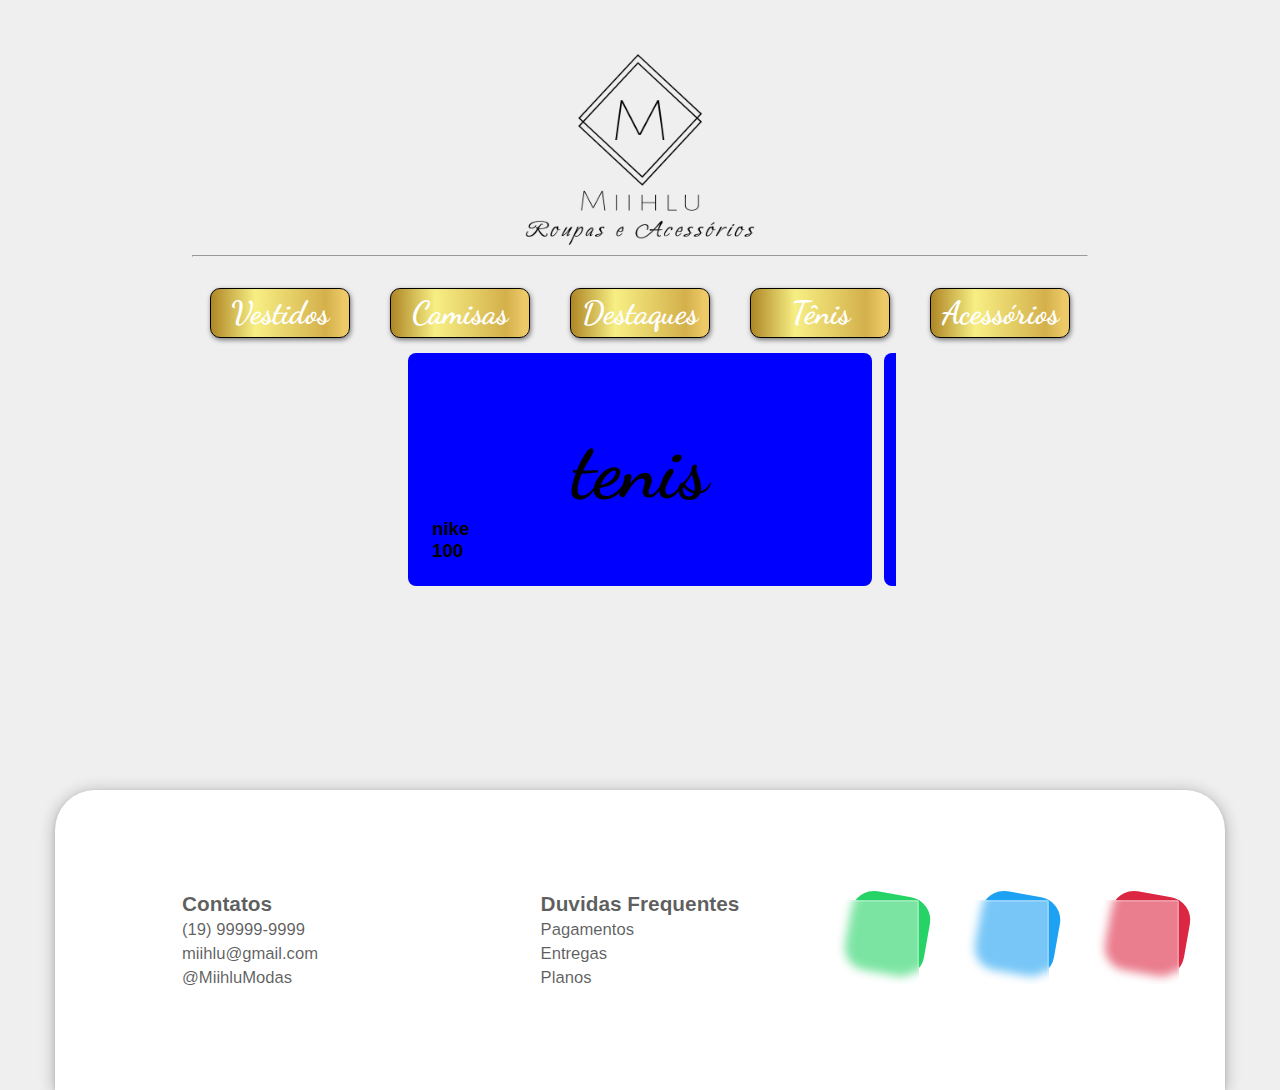
==== pages/tenis.html @ bcc3dc0e "." ====
<!DOCTYPE html>
<html lang="pt-br">

<head>
    <meta charset="UTF-8">
    <meta http-equiv="X-UA-Compatible" content="IE=edge">
    <meta name="viewport" content="width=device-width, initial-scale=1.0">
    <link rel="shortcut icon" href="../img/logo.png" type="image/x-icon" sizes="16x" />
    <title>Pagina Principal</title>
    <link rel="preconnect" href="https://fonts.googleapis.com">
    <link rel="preconnect" href="https://fonts.gstatic.com" crossorigin>
    <link href="https://fonts.googleapis.com/css2?family=Dancing+Script&display=swap" rel="stylesheet">
    <link rel="stylesheet" href="https://cdnjs.cloudflare.com/ajax/libs/animate.css/4.1.1/animate.min.css" />
    <link rel="stylesheet" href="https://cdnjs.cloudflare.com/ajax/libs/font-awesome/6.2.1/css/all.min.css"
        integrity="sha512-MV7K8+y+gLIBoVD59lQIYicR65iaqukzvf/nwasF0nqhPay5w/9lJmVM2hMDcnK1OnMGCdVK+iQrJ7lzPJQd1w=="
        crossorigin="anonymous" referrerpolicy="no-referrer" />
    <link href="https://cdn.jsdelivr.net/npm/bootstrap@5.2.3/dist/css/bootstrap.min.css" rel="stylesheet"
        integrity="sha384-rbsA2VBKQhggwzxH7pPCaAqO46MgnOM80zW1RWuH61DGLwZJEdK2Kadq2F9CUG65" crossorigin="anonymous">
    <link rel="stylesheet" href="css/style-tenis.css">
</head>

<body>

    <div class="container">
        <header>
            <div class="fundo">
                <img src="../img/logo.png" alt="">
                
            </div>

            <hr>
            <ul>
                <li><a href="">Vestidos</a></li>
                <li><a href="">Camisas</a></li>
                <li><a href="destaques.html">Destaques</a></li>
                <li><a href="tenis.html">Tênis</a></li>
                <li><a href="">Acessórios</a></li>
            </ul>
        </header>

        <main>
            <div class="tenis">
                <h1>tenis</h1>
                <h3>nike</h3>
                <h3>100</h3>
            </div>
            <div class="tenis">
                <h1>tenis</h1>
                <h3>nike</h3>
                <h3>100</h3>
            </div>
            <div class="tenis">
                <h1>tenis</h1>
                <h3>nike</h3>
                <h3>100</h3>
            </div>
        </main>

        <footer>

            <div>
                <ul>
                    <li>Contatos</li>
                    <li><a href="">(19) 99999-9999</a></li>
                    <li><a href="">miihlu@gmail.com</a></li>
                    <li><a href="">@MiihluModas</a></li>
                </ul>
            </div>
            <div>
                <ul>
                    <li>Duvidas Frequentes</li>
                    <li><a href="">Pagamentos</a></li>
                    <li><a href="">Entregas</a></li>
                    <li><a href="">Planos</a></li>
                </ul>
            </div>
            <div>
                <ul class="redes-sociais">
                    <li><a href="" class="redes-sociais-a"><i class="fa-brands fa-whatsapp"></i></a></li>
                    <li><a href="" class="redes-sociais-a"><i class="fa-brands fa-twitter"></i></a></li>
                    <li><a href="" class="redes-sociais-a"><i class="fa-brands fa-instagram"></i></a></li>
                </ul>
            </div>
    
        </footer>
    
    </body>
    
    </html>
    </div>
---- pages/css/style-tenis.css ----
@import url('https://fonts.googleapis.com/css2?family= Dancing+Script & display = swap');

* {
    margin: 0;
    padding: 0;
    box-sizing: border-box;
    font-family: 'Segoe UI', Tahoma, Geneva, Verdana, sans-serif;

}

body{
    background-color: #f0efef;
}

.container {
    width: 100vw;
    display: grid;
    justify-items: center;
}

header {
    display: grid;
    justify-items: center;
}

header img {
    width: 300px;
}

hr {
    width: 70vw;
}

header ul {
    list-style: none;
    display: flex;
    gap: 40px;
    justify-items: center;
    padding-top: 40px;
    margin: -1vh;
}

header ul li a {
    text-decoration: none;
    color: white;
    font-weight: bold;
    font-size: 2em;
    font-family: Dancing Script;
}



header ul li {
    display: grid;
    align-items: center;
    text-align: center;
    width: 140px;
    height: 50px;
    background: rgb(174, 134, 37);
    background: linear-gradient(90deg, rgba(174, 134, 37, 1) 0%, rgba(247, 239, 132, 1) 32%, rgba(212, 176, 75, 1) 83%, rgba(237, 201, 103, 1) 96%);
    border: 1px solid black;
    border-radius: 10px;
    box-shadow: 1px 2px 5px rgba(0,0,0,0.5);
}

h1 {
    margin-top: 5vh;
    font-family: Dancing Script;
    text-align: center;
    font-size: 5em;
}



main{
    display: flex;
    overflow-x: scroll;
    padding: 24px;
    width: 40vw;
    scroll-snap-type: x mandatory;
    scroll-padding: 24px;
    border-radius: 8px;
    gap: 12px;
}

.tenis{
    flex: 0 0 100%;
    width: 20vw;
    padding: 24px;
    scroll-snap-align: start;
    border-radius: 8px;
    background-color: blue;
}


/* ======================================== Footer ======================================== */

footer {
    display: grid;
    grid-template-columns: repeat(3, 1fr);
    height: 300px;
    background-color: rgb(255, 255, 255);
    align-items: center;
    box-shadow: rgba(14, 30, 37, 0.12) 0px 2px 4px 0px, rgba(14, 30, 37, 0.32) 0px 2px 16px 0px;
    border-radius: 40px 40px 0px 0px;
    margin-top: 20vh;
    color: white;
}

footer ul {
    display: grid;
    justify-content: center;
    list-style: none;

}

footer ul li {
    color: rgba(0, 0, 0, 0.637);
    font-weight: bold;
    font-size: 1.3em;
}

footer ul li a {
    text-decoration: none;
    color: rgba(0, 0, 0, 0.637);
    font-weight: 100;
    font-size: 0.8em;
}

.redes-sociais {
    display: flex;
    list-style: none;
}

.redes-sociais li .redes-sociais-a {
    display: flex;
    position: relative;
    width: 80px;
    height: 80px;
    border-radius: 23px;
    margin-right: 50px;
    font-size: 60px;
    text-decoration: none;
    justify-content: center;
    align-items: center;
    color: rgba(255, 255, 255, 0.7);
    z-index: 5;
    transition: 0.3s;
}

.redes-sociais li .redes-sociais-a::after {
    content: " ";
    position: absolute;
    left: 0;
    top: 0;
    width: 80px;
    height: 80px;
    border-radius: 2px;
    border: 2px solid rgba(255, 255, 255, 0.2);
    background: rgba(255, 255, 255, 0.4);
    backdrop-filter: blur(5px);
    -webkit-backdrop-filter: blur(5px);
    z-index: -1;
    transition: 0.3s;
}

.redes-sociais li .redes-sociais-a:hover {
    transform: rotate(-15deg);
}

.redes-sociais li .redes-sociais-a:hover::before {
    transform: rotate(15deg);
}

.redes-sociais li .redes-sociais-a::before {
    content: " ";
    position: absolute;
    width: 80px;
    height: 80px;
    background: #25d366;
    right: -5px;
    bottom: 0;
    border-radius: 23px;
    z-index: -1;
    transform-origin: 100% 100%;
    transform: rotate(10deg);
    transition: 0.3s;
}

.redes-sociais li:nth-child(2) .redes-sociais-a::before {
    background: #1da1f2;
}

.redes-sociais li:nth-child(3) .redes-sociais-a::before {
    background: #dc2743;
}

.fundo {
    display: grid;
    justify-content: center;
    width: 100%;
    margin-bottom: -5vh;
}
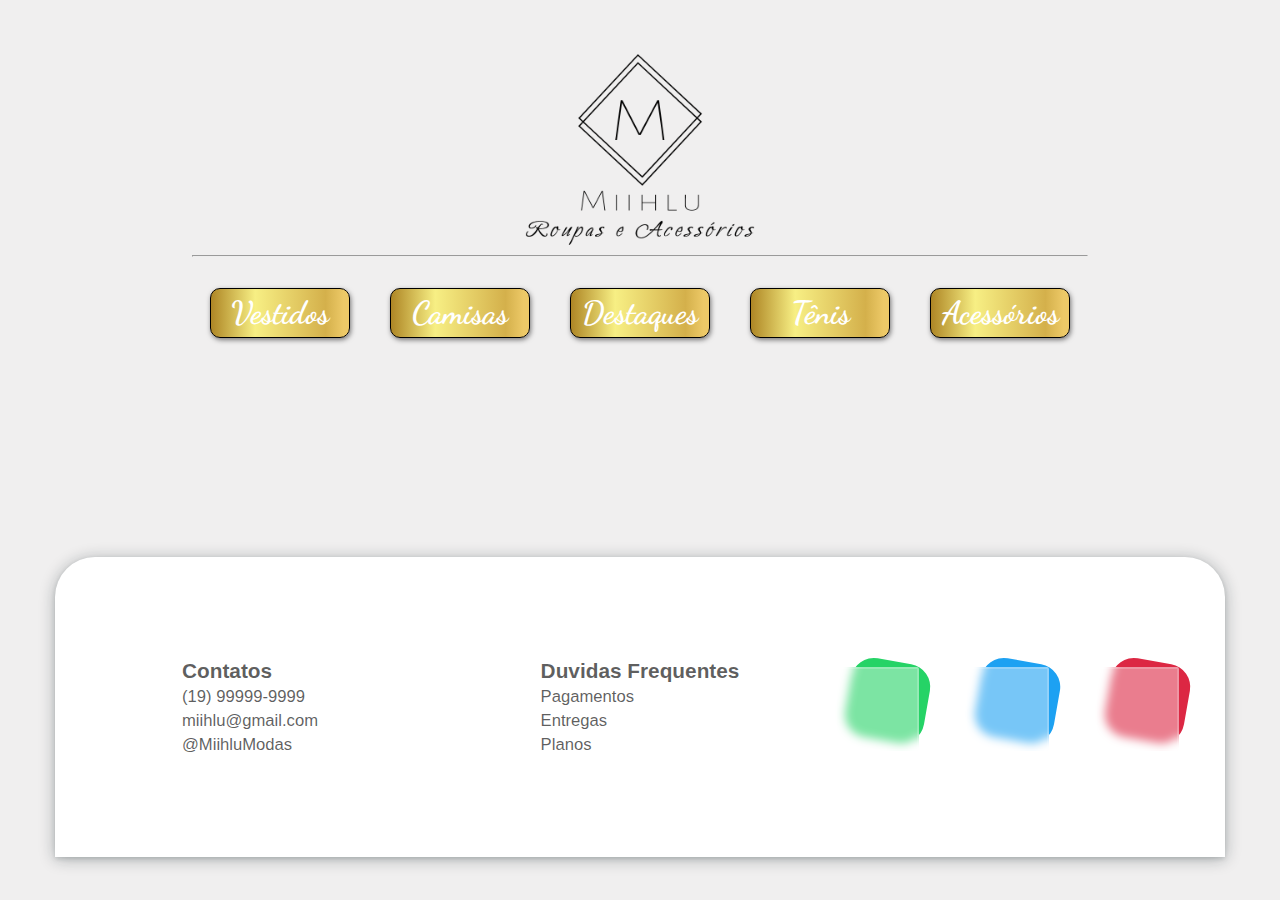
==== commit 16a8ae3f: "pagina sobrenos feita" ====
--- a/pages/tenis.html
+++ b/pages/tenis.html
@@ -39,21 +39,7 @@
         </header>
 
         <main>
-            <div class="tenis">
-                <h1>tenis</h1>
-                <h3>nike</h3>
-                <h3>100</h3>
-            </div>
-            <div class="tenis">
-                <h1>tenis</h1>
-                <h3>nike</h3>
-                <h3>100</h3>
-            </div>
-            <div class="tenis">
-                <h1>tenis</h1>
-                <h3>nike</h3>
-                <h3>100</h3>
-            </div>
+            
         </main>
 
         <footer>
--- a/pages/css/style-tenis.css
+++ b/pages/css/style-tenis.css
@@ -89,8 +89,9 @@
     padding: 24px;
     scroll-snap-align: start;
     border-radius: 8px;
-    background-color: blue;
-}
+    background-image: url('/img/tenis/nike1.png');
+}
+
 
 
 /* ======================================== Footer ======================================== */
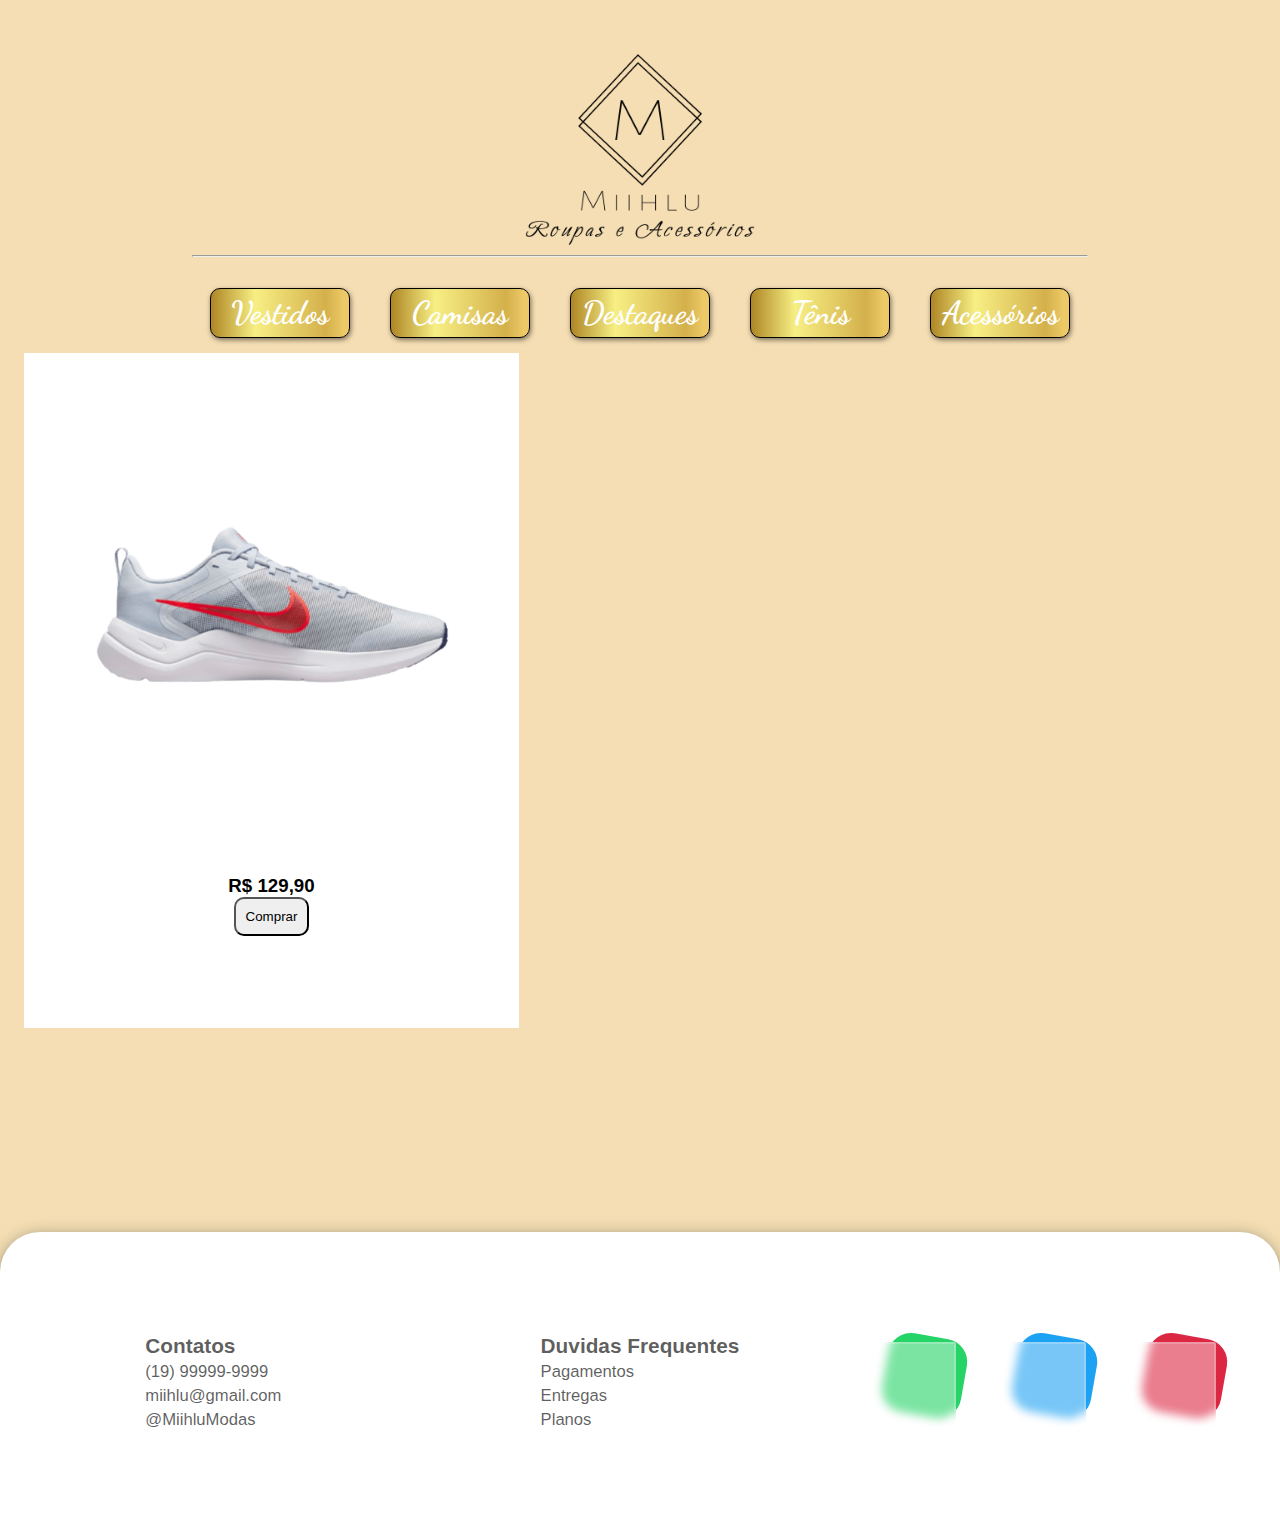
==== commit 5e0f5086: "pagina tenis iniciada 2" ====
--- a/pages/tenis.html
+++ b/pages/tenis.html
@@ -21,11 +21,11 @@
 
 <body>
 
-    <div class="container">
+    <div class="container-tenis">
         <header>
             <div class="fundo">
                 <img src="../img/logo.png" alt="">
-                
+
             </div>
 
             <hr>
@@ -40,6 +40,26 @@
 
         <main>
             
+            <div class="card-tenis">
+                <div>
+                    <div class="flip-card">
+                        <div class="flip-card-inner">
+                            <div class="flip-card-front">
+                                <img src="../img/tenis/nike.png" />
+                            </div>
+                            <div class="flip-card-back">
+                                <img src="../img/tenis/nike2.png" />
+                            </div>
+                        </div>
+                    </div>
+                </div>
+                <div class="text-button-tenis">
+                    <h3>R$ 129<span>,90</span></h3>
+                    <button class="btn-comprar" type="submit">Comprar</button>
+                </div>
+                
+            </div>
+
         </main>
 
         <footer>
@@ -67,12 +87,43 @@
                     <li><a href="" class="redes-sociais-a"><i class="fa-brands fa-instagram"></i></a></li>
                 </ul>
             </div>
-    
+
         </footer>
-    
-    </body>
-    
-    </html>
-    </div>
+        <script src="https://cdn.jsdelivr.net/npm/bootstrap@5.2.3/dist/js/bootstrap.bundle.min.js"
+            integrity="sha384-kenU1KFdBIe4zVF0s0G1M5b4hcpxyD9F7jL+jjXkk+Q2h455rYXK/7HAuoJl+0I4"
+            crossorigin="anonymous"></script>
+        <script>
+            let slideIndex = 1;
+            showSlides(slideIndex);
 
-    +            // Next/previous controls
+            function plusSlides(n) {
+                showSlides(slideIndex += n);
+            }
+
+            // Thumbnail image controls
+            function currentSlide(n) {
+                showSlides(slideIndex = n);
+            }
+
+            function showSlides(n) {
+                let i;
+                let slides = document.getElementsByClassName("mySlides");
+                let dots = document.getElementsByClassName("dot");
+                if (n > slides.length) { slideIndex = 1 }
+                if (n < 1) { slideIndex = slides.length }
+                for (i = 0; i < slides.length; i++) {
+                    slides[i].style.display = "none";
+                }
+                for (i = 0; i < dots.length; i++) {
+                    dots[i].className = dots[i].className.replace(" active", "");
+                }
+                slides[slideIndex - 1].style.display = "block";
+                dots[slideIndex - 1].className += " active";
+            }
+        </script>
+</body>
+</body>
+
+</html>
+</div>--- a/pages/css/style-tenis.css
+++ b/pages/css/style-tenis.css
@@ -9,10 +9,11 @@
 }
 
 body{
-    background-color: #f0efef;
-}
-
-.container {
+    background-color: wheat;
+    overflow-x: hidden;
+}
+
+.container{
     width: 100vw;
     display: grid;
     justify-items: center;
@@ -100,6 +101,7 @@
     display: grid;
     grid-template-columns: repeat(3, 1fr);
     height: 300px;
+    width: 100vw;
     background-color: rgb(255, 255, 255);
     align-items: center;
     box-shadow: rgba(14, 30, 37, 0.12) 0px 2px 4px 0px, rgba(14, 30, 37, 0.32) 0px 2px 16px 0px;
@@ -203,5 +205,94 @@
     margin-bottom: -5vh;
 }
 
-
-
+main{
+    display: grid;
+    grid-template-columns: repeat(3,1fr);
+    justify-content: center;
+    width: 100vw;
+}
+
+.card-tenis{
+    width: 55vh;
+    height: 75vh;
+    background-color: white;
+    display: grid;
+    margin: 0 auto;
+    justify-content: center;
+}
+
+.flip-card {
+    background-color: transparent;
+    width: 430px;
+    height: 430px;
+    perspective: 1000px;
+    z-index: 1;
+ 
+  }
+ 
+  .flip-card-inner {
+    position: relative;
+    width: 100%;
+    height: 100%;
+    text-align: center;
+    transition: transform 0.6s;
+    transform-style: preserve-3d;
+ 
+  }
+ 
+  .flip-card:hover .flip-card-inner {
+    transform: rotateY(180deg);
+  }
+ 
+  .flip-card-front,
+  .flip-card-back {
+    position: absolute;
+    width: 100%;
+    height: 100%;
+    -webkit-backface-visibility: hidden;
+    backface-visibility: hidden;
+    border-radius: 20px;
+  }
+ 
+  .flip-card-front img {
+    width: 430px;
+    height: 430px;
+    border-radius: 20px;
+ 
+  }
+ 
+  .flip-card-back {
+    transform: rotateY(180deg);
+  }
+ 
+  .flip-card-back img {
+    width: 430px;
+    height: 430px;
+    border-radius: 20px;
+  }
+ 
+  .flip-card-back h3 {
+    margin-bottom: 0.3rem;
+    color: #0000;
+  }
+ 
+  .flip-card h1 {
+    margin: 0;
+    color: #0000;
+  }
+
+  .text-button-tenis{
+    margin: 0 auto;
+    text-align: center;
+    padding: 20px;
+  }
+
+  .btn-comprar{
+    padding: 10px;
+    border-radius: 10px;
+  }
+
+  .btn-comprar:hover{
+    transition: 2s;
+    background-color: #1da1f2;
+  }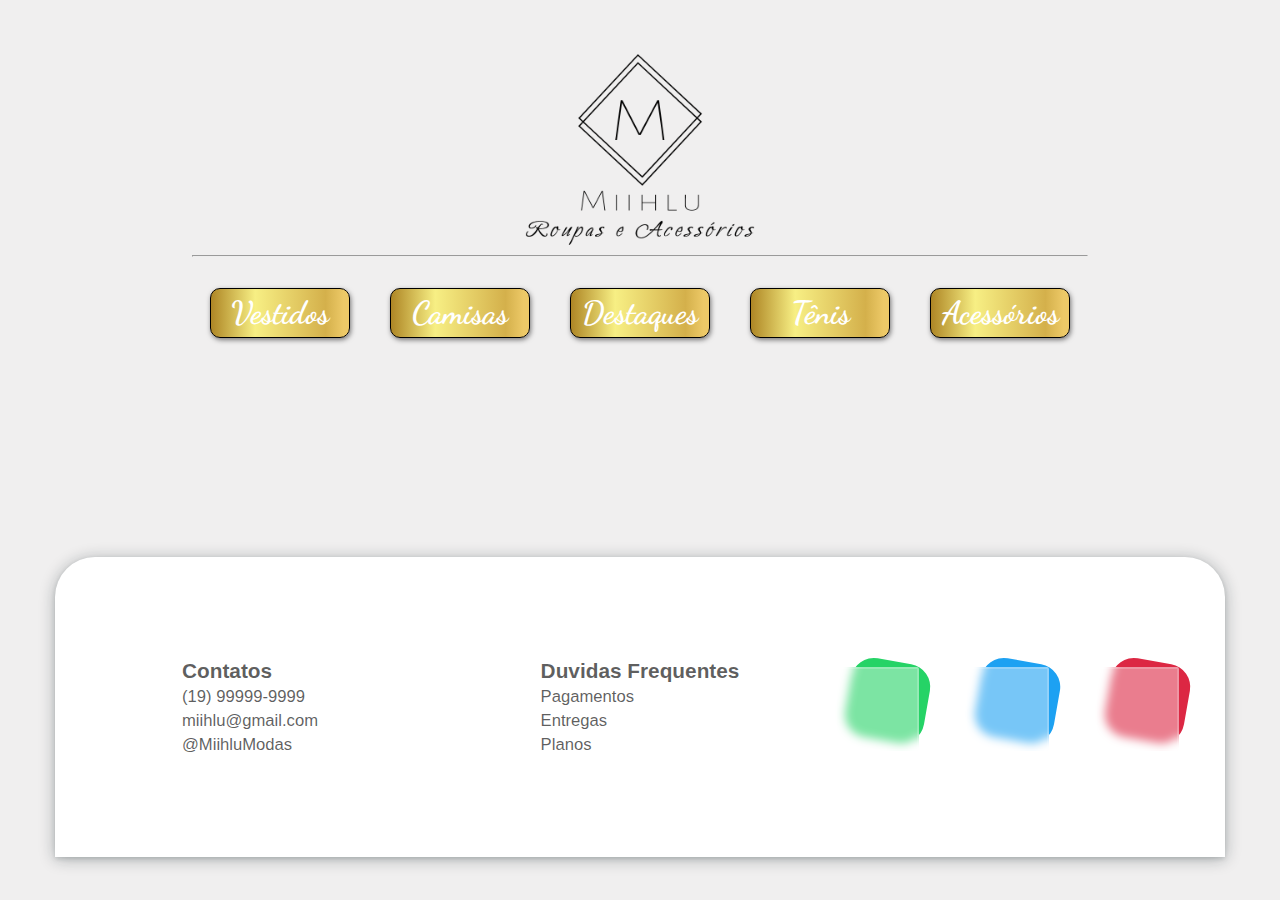
==== commit 3fe1028e: "tenis começado" ====
--- a/pages/tenis.html
+++ b/pages/tenis.html
@@ -16,16 +16,17 @@
         crossorigin="anonymous" referrerpolicy="no-referrer" />
     <link href="https://cdn.jsdelivr.net/npm/bootstrap@5.2.3/dist/css/bootstrap.min.css" rel="stylesheet"
         integrity="sha384-rbsA2VBKQhggwzxH7pPCaAqO46MgnOM80zW1RWuH61DGLwZJEdK2Kadq2F9CUG65" crossorigin="anonymous">
+    <link rel="stylesheet" href="https://stackpath.bootstrapcdn.com/bootstrap/4.1.3/css/bootstrap.min.css" integrity="sha384-MCw98/SFnGE8fJT3GXwEOngsV7Zt27NXFoaoApmYm81iuXoPkFOJwJ8ERdknLPMO" crossorigin="anonymous">
     <link rel="stylesheet" href="css/style-tenis.css">
 </head>
 
 <body>
 
-    <div class="container-tenis">
+    <div class="container-meu">
         <header>
             <div class="fundo">
                 <img src="../img/logo.png" alt="">
-
+                
             </div>
 
             <hr>
@@ -39,29 +40,11 @@
         </header>
 
         <main>
-            
-            <div class="card-tenis">
-                <div>
-                    <div class="flip-card">
-                        <div class="flip-card-inner">
-                            <div class="flip-card-front">
-                                <img src="../img/tenis/nike.png" />
-                            </div>
-                            <div class="flip-card-back">
-                                <img src="../img/tenis/nike2.png" />
-                            </div>
-                        </div>
-                    </div>
-                </div>
-                <div class="text-button-tenis">
-                    <h3>R$ 129<span>,90</span></h3>
-                    <button class="btn-comprar" type="submit">Comprar</button>
-                </div>
-                
-            </div>
-
+           
         </main>
 
+
+        
         <footer>
 
             <div>
@@ -87,43 +70,16 @@
                     <li><a href="" class="redes-sociais-a"><i class="fa-brands fa-instagram"></i></a></li>
                 </ul>
             </div>
+    
+        </footer>
+    
+        <script src="https://code.jquery.com/jquery-3.3.1.slim.min.js" integrity="sha384-q8i/X+965DzO0rT7abK41JStQIAqVgRVzpbzo5smXKp4YfRvH+8abtTE1Pi6jizo" crossorigin="anonymous"></script>
+<script src="https://cdnjs.cloudflare.com/ajax/libs/popper.js/1.14.3/umd/popper.min.js" integrity="sha384-ZMP7rVo3mIykV+2+9J3UJ46jBk0WLaUAdn689aCwoqbBJiSnjAK/l8WvCWPIPm49" crossorigin="anonymous"></script>
+<script src="https://stackpath.bootstrapcdn.com/bootstrap/4.1.3/js/bootstrap.min.js" integrity="sha384-ChfqqxuZUCnJSK3+MXmPNIyE6ZbWh2IMqE241rYiqJxyMiZ6OW/JmZQ5stwEULTy" crossorigin="anonymous"></script>
 
-        </footer>
-        <script src="https://cdn.jsdelivr.net/npm/bootstrap@5.2.3/dist/js/bootstrap.bundle.min.js"
-            integrity="sha384-kenU1KFdBIe4zVF0s0G1M5b4hcpxyD9F7jL+jjXkk+Q2h455rYXK/7HAuoJl+0I4"
-            crossorigin="anonymous"></script>
-        <script>
-            let slideIndex = 1;
-            showSlides(slideIndex);
+    </body>
+    
+    </html>
+    </div>
 
-            // Next/previous controls
-            function plusSlides(n) {
-                showSlides(slideIndex += n);
-            }
-
-            // Thumbnail image controls
-            function currentSlide(n) {
-                showSlides(slideIndex = n);
-            }
-
-            function showSlides(n) {
-                let i;
-                let slides = document.getElementsByClassName("mySlides");
-                let dots = document.getElementsByClassName("dot");
-                if (n > slides.length) { slideIndex = 1 }
-                if (n < 1) { slideIndex = slides.length }
-                for (i = 0; i < slides.length; i++) {
-                    slides[i].style.display = "none";
-                }
-                for (i = 0; i < dots.length; i++) {
-                    dots[i].className = dots[i].className.replace(" active", "");
-                }
-                slides[slideIndex - 1].style.display = "block";
-                dots[slideIndex - 1].className += " active";
-            }
-        </script>
-</body>
-</body>
-
-</html>
-</div>+    --- a/pages/css/style-tenis.css
+++ b/pages/css/style-tenis.css
@@ -9,11 +9,11 @@
 }
 
 body{
-    background-color: wheat;
+    background-color: #f0efef;
     overflow-x: hidden;
 }
 
-.container{
+.container-meu {
     width: 100vw;
     display: grid;
     justify-items: center;
@@ -74,12 +74,10 @@
 
 
 main{
-    display: flex;
-    overflow-x: scroll;
+    
     padding: 24px;
     width: 40vw;
-    scroll-snap-type: x mandatory;
-    scroll-padding: 24px;
+    
     border-radius: 8px;
     gap: 12px;
 }
@@ -101,7 +99,6 @@
     display: grid;
     grid-template-columns: repeat(3, 1fr);
     height: 300px;
-    width: 100vw;
     background-color: rgb(255, 255, 255);
     align-items: center;
     box-shadow: rgba(14, 30, 37, 0.12) 0px 2px 4px 0px, rgba(14, 30, 37, 0.32) 0px 2px 16px 0px;
@@ -205,94 +202,3 @@
     margin-bottom: -5vh;
 }
 
-main{
-    display: grid;
-    grid-template-columns: repeat(3,1fr);
-    justify-content: center;
-    width: 100vw;
-}
-
-.card-tenis{
-    width: 55vh;
-    height: 75vh;
-    background-color: white;
-    display: grid;
-    margin: 0 auto;
-    justify-content: center;
-}
-
-.flip-card {
-    background-color: transparent;
-    width: 430px;
-    height: 430px;
-    perspective: 1000px;
-    z-index: 1;
- 
-  }
- 
-  .flip-card-inner {
-    position: relative;
-    width: 100%;
-    height: 100%;
-    text-align: center;
-    transition: transform 0.6s;
-    transform-style: preserve-3d;
- 
-  }
- 
-  .flip-card:hover .flip-card-inner {
-    transform: rotateY(180deg);
-  }
- 
-  .flip-card-front,
-  .flip-card-back {
-    position: absolute;
-    width: 100%;
-    height: 100%;
-    -webkit-backface-visibility: hidden;
-    backface-visibility: hidden;
-    border-radius: 20px;
-  }
- 
-  .flip-card-front img {
-    width: 430px;
-    height: 430px;
-    border-radius: 20px;
- 
-  }
- 
-  .flip-card-back {
-    transform: rotateY(180deg);
-  }
- 
-  .flip-card-back img {
-    width: 430px;
-    height: 430px;
-    border-radius: 20px;
-  }
- 
-  .flip-card-back h3 {
-    margin-bottom: 0.3rem;
-    color: #0000;
-  }
- 
-  .flip-card h1 {
-    margin: 0;
-    color: #0000;
-  }
-
-  .text-button-tenis{
-    margin: 0 auto;
-    text-align: center;
-    padding: 20px;
-  }
-
-  .btn-comprar{
-    padding: 10px;
-    border-radius: 10px;
-  }
-
-  .btn-comprar:hover{
-    transition: 2s;
-    background-color: #1da1f2;
-  }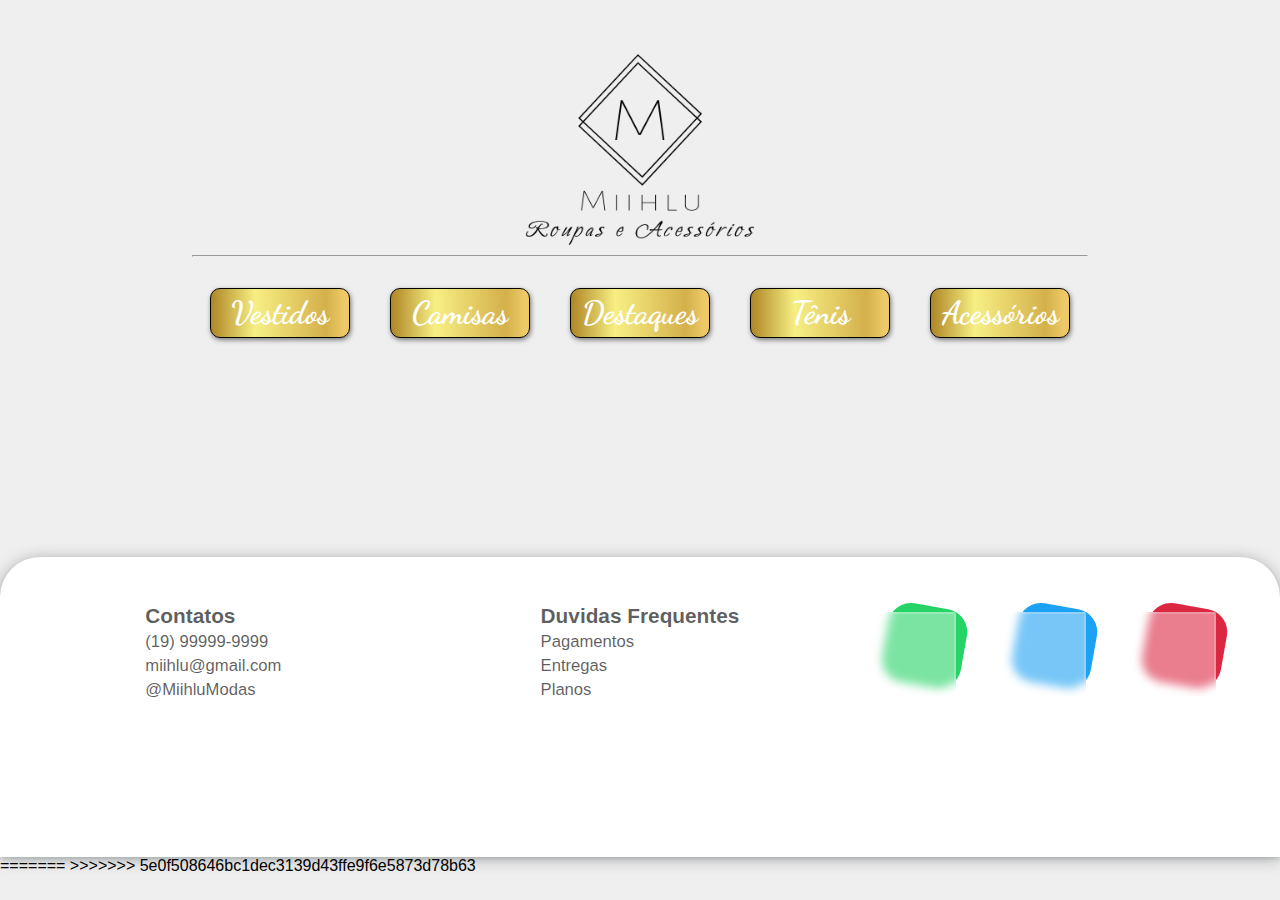
==== commit 8488806d: "." ====
--- a/pages/tenis.html
+++ b/pages/tenis.html
@@ -26,7 +26,7 @@
         <header>
             <div class="fundo">
                 <img src="../img/logo.png" alt="">
-                
+
             </div>
 
             <hr>
@@ -70,6 +70,7 @@
                     <li><a href="" class="redes-sociais-a"><i class="fa-brands fa-instagram"></i></a></li>
                 </ul>
             </div>
+<<<<<<< HEAD
     
         </footer>
     
@@ -81,5 +82,45 @@
     
     </html>
     </div>
+=======
+>>>>>>> 5e0f508646bc1dec3139d43ffe9f6e5873d78b63
 
-    +        </footer>
+        <script src="https://cdn.jsdelivr.net/npm/bootstrap@5.2.3/dist/js/bootstrap.bundle.min.js"
+            integrity="sha384-kenU1KFdBIe4zVF0s0G1M5b4hcpxyD9F7jL+jjXkk+Q2h455rYXK/7HAuoJl+0I4"
+            crossorigin="anonymous"></script>
+        <script>
+            let slideIndex = 1;
+            showSlides(slideIndex);
+
+            // Next/previous controls
+            function plusSlides(n) {
+                showSlides(slideIndex += n);
+            }
+
+            // Thumbnail image controls
+            function currentSlide(n) {
+                showSlides(slideIndex = n);
+            }
+
+            function showSlides(n) {
+                let i;
+                let slides = document.getElementsByClassName("mySlides");
+                let dots = document.getElementsByClassName("dot");
+                if (n > slides.length) { slideIndex = 1 }
+                if (n < 1) { slideIndex = slides.length }
+                for (i = 0; i < slides.length; i++) {
+                    slides[i].style.display = "none";
+                }
+                for (i = 0; i < dots.length; i++) {
+                    dots[i].className = dots[i].className.replace(" active", "");
+                }
+                slides[slideIndex - 1].style.display = "block";
+                dots[slideIndex - 1].className += " active";
+            }
+        </script>
+</body>
+</body>
+
+</html>
+</div>--- a/pages/css/style-tenis.css
+++ b/pages/css/style-tenis.css
@@ -99,6 +99,7 @@
     display: grid;
     grid-template-columns: repeat(3, 1fr);
     height: 300px;
+    width: 100vw;
     background-color: rgb(255, 255, 255);
     align-items: center;
     box-shadow: rgba(14, 30, 37, 0.12) 0px 2px 4px 0px, rgba(14, 30, 37, 0.32) 0px 2px 16px 0px;
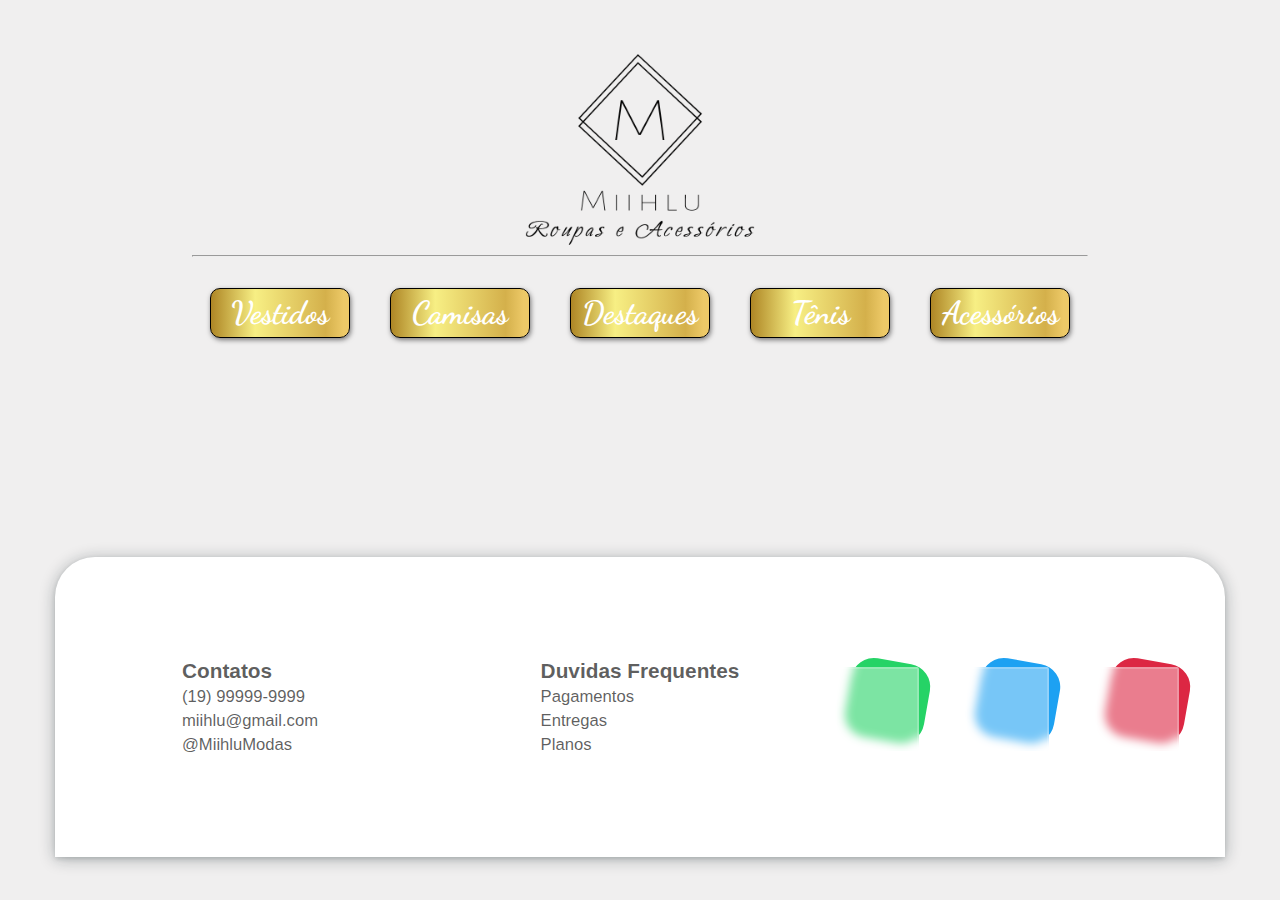
==== commit beebae98: "Revert "."" ====
--- a/pages/tenis.html
+++ b/pages/tenis.html
@@ -26,7 +26,7 @@
         <header>
             <div class="fundo">
                 <img src="../img/logo.png" alt="">
-
+                
             </div>
 
             <hr>
@@ -70,7 +70,6 @@
                     <li><a href="" class="redes-sociais-a"><i class="fa-brands fa-instagram"></i></a></li>
                 </ul>
             </div>
-<<<<<<< HEAD
     
         </footer>
     
@@ -82,45 +81,5 @@
     
     </html>
     </div>
-=======
->>>>>>> 5e0f508646bc1dec3139d43ffe9f6e5873d78b63
 
-        </footer>
-        <script src="https://cdn.jsdelivr.net/npm/bootstrap@5.2.3/dist/js/bootstrap.bundle.min.js"
-            integrity="sha384-kenU1KFdBIe4zVF0s0G1M5b4hcpxyD9F7jL+jjXkk+Q2h455rYXK/7HAuoJl+0I4"
-            crossorigin="anonymous"></script>
-        <script>
-            let slideIndex = 1;
-            showSlides(slideIndex);
-
-            // Next/previous controls
-            function plusSlides(n) {
-                showSlides(slideIndex += n);
-            }
-
-            // Thumbnail image controls
-            function currentSlide(n) {
-                showSlides(slideIndex = n);
-            }
-
-            function showSlides(n) {
-                let i;
-                let slides = document.getElementsByClassName("mySlides");
-                let dots = document.getElementsByClassName("dot");
-                if (n > slides.length) { slideIndex = 1 }
-                if (n < 1) { slideIndex = slides.length }
-                for (i = 0; i < slides.length; i++) {
-                    slides[i].style.display = "none";
-                }
-                for (i = 0; i < dots.length; i++) {
-                    dots[i].className = dots[i].className.replace(" active", "");
-                }
-                slides[slideIndex - 1].style.display = "block";
-                dots[slideIndex - 1].className += " active";
-            }
-        </script>
-</body>
-</body>
-
-</html>
-</div>+    --- a/pages/css/style-tenis.css
+++ b/pages/css/style-tenis.css
@@ -99,7 +99,6 @@
     display: grid;
     grid-template-columns: repeat(3, 1fr);
     height: 300px;
-    width: 100vw;
     background-color: rgb(255, 255, 255);
     align-items: center;
     box-shadow: rgba(14, 30, 37, 0.12) 0px 2px 4px 0px, rgba(14, 30, 37, 0.32) 0px 2px 16px 0px;
